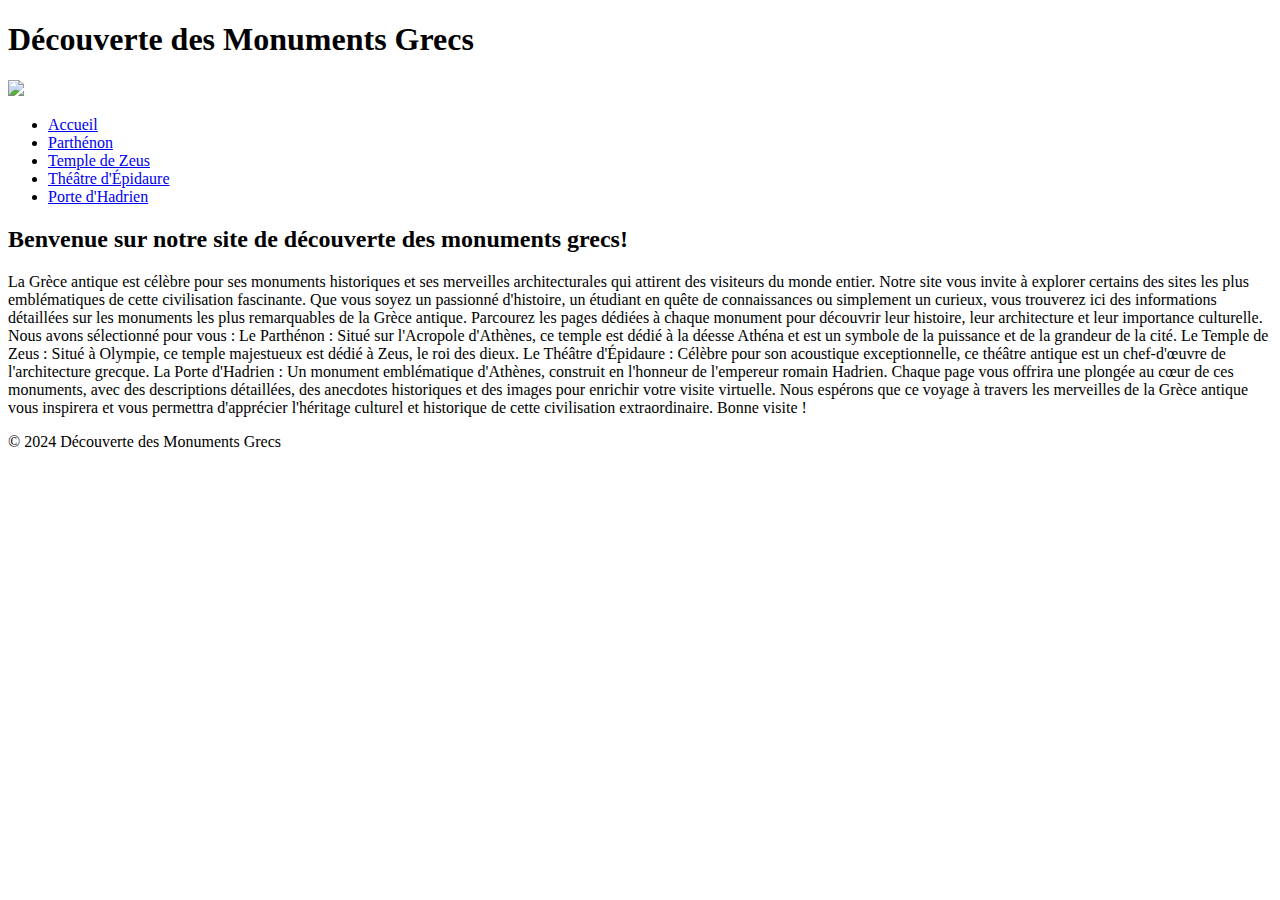
==== index.html @ b338d922 "Add files via upload" ====
<!DOCTYPE html>
<html lang="en">
<head>
    <meta charset="UTF-8">
    <meta name="viewport" content="width=device-width, initial-scale=1.0">
    <title>Découverte des Monuments Grecs</title>
    <link rel="stylesheet" href="style.css3.css">
</head>
<body>
    <header>
        <h1>Découverte des Monuments Grecs</h1>
        <img src="c:\Users\moust\Documents\LOGOS.webp">
        <nav>
            <ul>
                <li><a href="index.html">Accueil</a></li>
                <li><a href="parthenon.html">Parthénon</a></li>
                <li><a href="zeus.html">Temple de Zeus</a></li>
                <li><a href="epidaure.html">Théâtre d'Épidaure</a></li>
                <li><a href="hadrian.html">Porte d'Hadrien</a></li>
            </ul>
        </nav>
    </header>
    <main>
        <h2 class="print" >Benvenue sur notre site de découverte des monuments grecs!</h2>
        <p>

            La Grèce antique est célèbre pour ses monuments historiques et ses merveilles architecturales qui attirent des visiteurs du monde entier. Notre site vous invite à explorer certains des sites les plus emblématiques de cette civilisation fascinante. Que vous soyez un passionné d'histoire, un étudiant en quête de connaissances ou simplement un curieux, vous trouverez ici des informations détaillées sur les monuments les plus remarquables de la Grèce antique.
            
            Parcourez les pages dédiées à chaque monument pour découvrir leur histoire, leur architecture et leur importance culturelle. Nous avons sélectionné pour vous :
            
            Le Parthénon : Situé sur l'Acropole d'Athènes, ce temple est dédié à la déesse Athéna et est un symbole de la puissance et de la grandeur de la cité.
            Le Temple de Zeus : Situé à Olympie, ce temple majestueux est dédié à Zeus, le roi des dieux.
            Le Théâtre d'Épidaure : Célèbre pour son acoustique exceptionnelle, ce théâtre antique est un chef-d'œuvre de l'architecture grecque.
            La Porte d'Hadrien : Un monument emblématique d'Athènes, construit en l'honneur de l'empereur romain Hadrien.
            Chaque page vous offrira une plongée au cœur de ces monuments, avec des descriptions détaillées, des anecdotes historiques et des images pour enrichir votre visite virtuelle.
            
            Nous espérons que ce voyage à travers les merveilles de la Grèce antique vous inspirera et vous permettra d'apprécier l'héritage culturel et historique de cette civilisation extraordinaire.
            
            Bonne visite !
            
    </p>
    </main>
    <footer>
        <p>&copy; 2024 Découverte des Monuments Grecs</p>
    </footer>
</body>
</html>
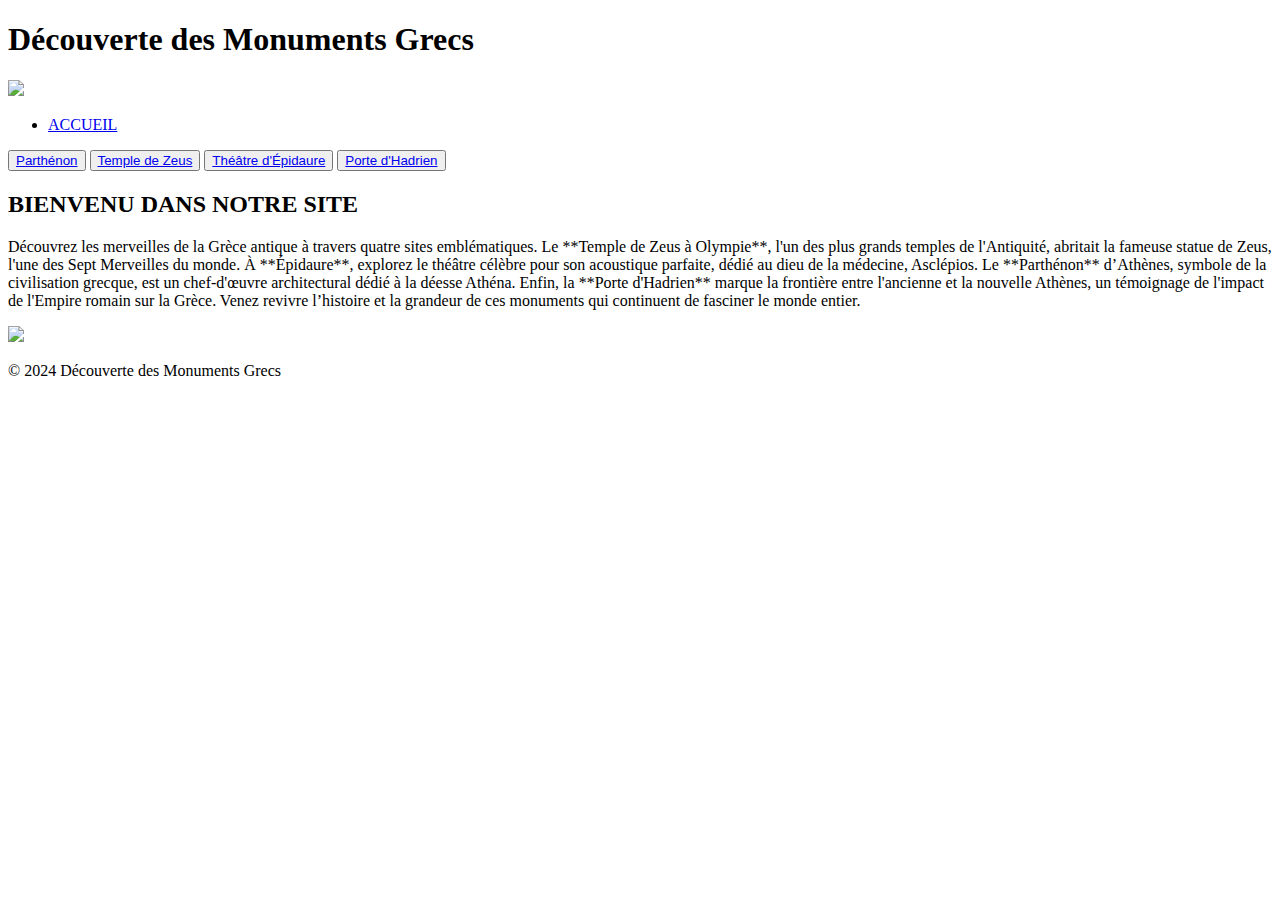
==== commit f97b3764: "Add files via upload" ====
--- a/index.html
+++ b/index.html
@@ -4,7 +4,7 @@
 <head>
     <meta charset="UTF-8">
     <meta name="viewport" content="width=device-width, initial-scale=1.0">
-    <title>Découverte des Monuments Grecs</title>
+    <title>Théâtre d'Épidaure</title>
     <link rel="stylesheet" href="style.css3.css">
 </head>
 <body>
@@ -12,37 +12,28 @@
         <h1>Découverte des Monuments Grecs</h1>
         <img src="c:\Users\moust\Documents\LOGOS.webp">
         <nav>
-            <ul>
-                <li><a href="index.html">Accueil</a></li>
-                <li><a href="parthenon.html">Parthénon</a></li>
-                <li><a href="zeus.html">Temple de Zeus</a></li>
-                <li><a href="epidaure.html">Théâtre d'Épidaure</a></li>
-                <li><a href="hadrian.html">Porte d'Hadrien</a></li>
+            <ul class="ACCUEIL">
+                <li><a href="index.html">ACCUEIL</a></li>
+            </ul>    
+                <div class="monuments">
+                    <button><a href="parthenon.html">Parthénon</a></button>
+                    <button><a href="zeus.html">Temple de Zeus</a></button>
+                    <button><a href="epidaure.html">Théâtre d'Épidaure</a></button>
+                    <button><a href="hadrian.html">Porte d'Hadrien</a></button>
+                </div>
             </ul>
         </nav>
     </header>
     <main>
-        <h2 class="print" >Benvenue sur notre site de découverte des monuments grecs!</h2>
-        <p>
-
-            La Grèce antique est célèbre pour ses monuments historiques et ses merveilles architecturales qui attirent des visiteurs du monde entier. Notre site vous invite à explorer certains des sites les plus emblématiques de cette civilisation fascinante. Que vous soyez un passionné d'histoire, un étudiant en quête de connaissances ou simplement un curieux, vous trouverez ici des informations détaillées sur les monuments les plus remarquables de la Grèce antique.
-            
-            Parcourez les pages dédiées à chaque monument pour découvrir leur histoire, leur architecture et leur importance culturelle. Nous avons sélectionné pour vous :
-            
-            Le Parthénon : Situé sur l'Acropole d'Athènes, ce temple est dédié à la déesse Athéna et est un symbole de la puissance et de la grandeur de la cité.
-            Le Temple de Zeus : Situé à Olympie, ce temple majestueux est dédié à Zeus, le roi des dieux.
-            Le Théâtre d'Épidaure : Célèbre pour son acoustique exceptionnelle, ce théâtre antique est un chef-d'œuvre de l'architecture grecque.
-            La Porte d'Hadrien : Un monument emblématique d'Athènes, construit en l'honneur de l'empereur romain Hadrien.
-            Chaque page vous offrira une plongée au cœur de ces monuments, avec des descriptions détaillées, des anecdotes historiques et des images pour enrichir votre visite virtuelle.
-            
-            Nous espérons que ce voyage à travers les merveilles de la Grèce antique vous inspirera et vous permettra d'apprécier l'héritage culturel et historique de cette civilisation extraordinaire.
-            
-            Bonne visite !
-            
-    </p>
+        <h2>BIENVENU DANS NOTRE SITE</h2>
+        <p>Découvrez les merveilles de la Grèce antique à travers quatre sites emblématiques. Le **Temple de Zeus à Olympie**, l'un des plus grands temples de l'Antiquité, abritait la fameuse statue de Zeus, l'une des Sept Merveilles du monde. À **Épidaure**, explorez le théâtre célèbre pour son acoustique parfaite, dédié au dieu de la médecine, Asclépios. Le **Parthénon** d’Athènes, symbole de la civilisation grecque, est un chef-d'œuvre architectural dédié à la déesse Athéna. Enfin, la **Porte d'Hadrien** marque la frontière entre l'ancienne et la nouvelle Athènes, un témoignage de l'impact de l'Empire romain sur la Grèce. Venez revivre l’histoire et la grandeur de ces monuments qui continuent de fasciner le monde entier.</p>
+        <img src="C:\Users\moust\Documents\grecos.jpg">
     </main>
     <footer>
         <p>&copy; 2024 Découverte des Monuments Grecs</p>
     </footer>
 </body>
 </html>
+
+
+
